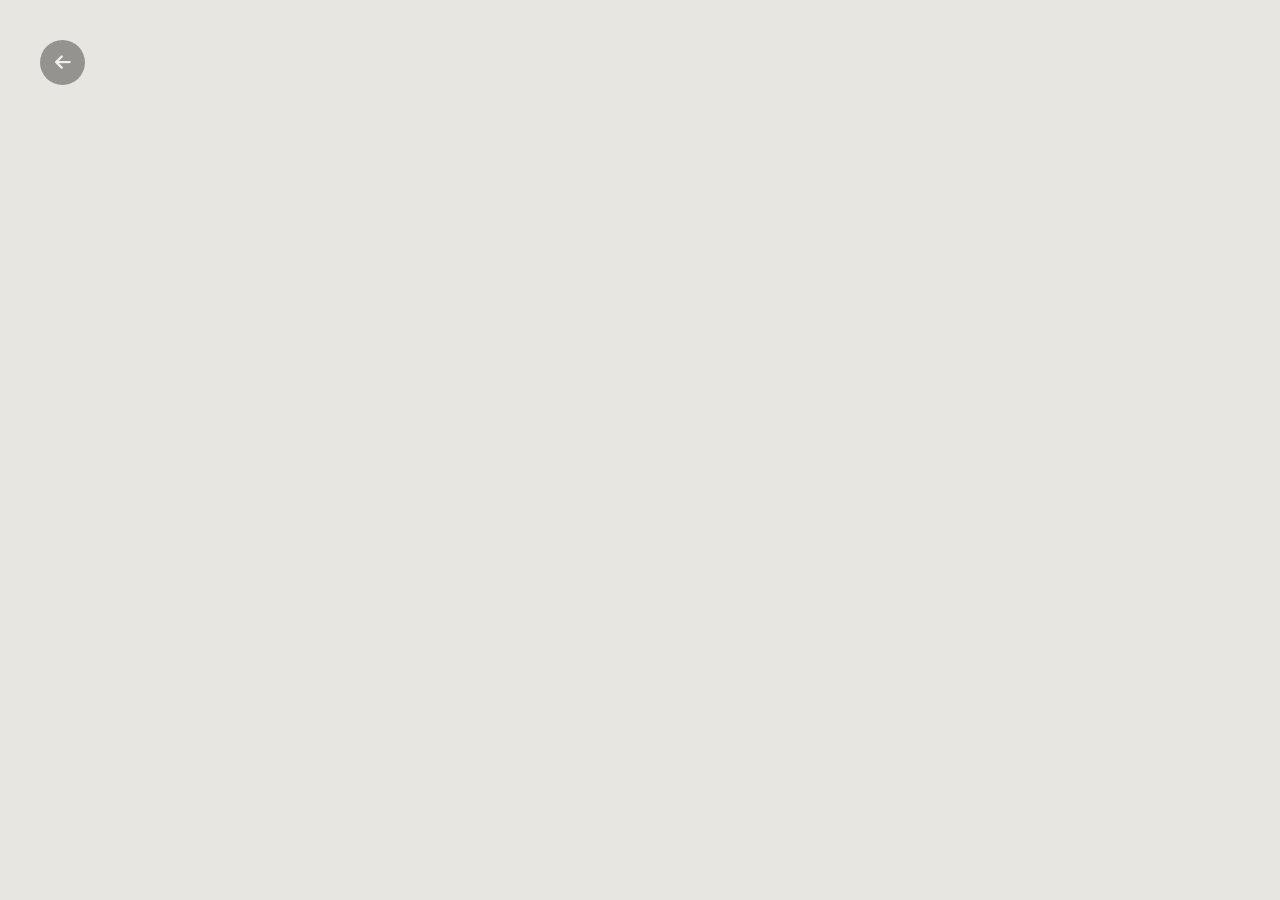
==== 과제1/index.html @ 787b9f9e "Add files via upload" ====
<!DOCTYPE html>
<html lang="ko">
<head>
  <meta charset="UTF-8">
  <meta name="viewport" content="width=device-width, initial-scale=1.0">
  <title>Exhibition Room</title>
  
  <link rel="stylesheet" href="https://cdnjs.cloudflare.com/ajax/libs/font-awesome/6.5.1/css/all.min.css">
  
  <script src="https://cdnjs.cloudflare.com/ajax/libs/p5.js/1.9.0/p5.js"></script>
  
  <link rel="stylesheet" href="style.css">
</head>
<body>

  <a href="../index.html" class="back-btn" title="Exit to Gallery">
    <i class="fa-solid fa-arrow-left"></i>
  </a>

  <script src="sketch.js"></script>
  
</body>
</html>
---- 과제1/style.css ----
/* 각 과제 폴더(과제1, 2, 3, 4) 안의 style.css */

html, body {
  margin: 0 !important;
  padding: 0 !important;
  width: 100%;
  height: 100%;
  overflow: hidden; /* 스크롤바 절대 차단 */
  background-color: #e8e6e1;
  
  /* 개별 페이지 진입 시 정중앙 정렬 */
  display: flex;
  justify-content: center;
  align-items: center;
}

canvas {
  display: block !important;
  
  /* 💡 메인 액자 안에서는 꽉 차게, 개별 페이지에서는 적당히 크게 맞추는 마법의 팁 */
  width: 100% !important;
  height: auto !important;
  max-width: 90vw; /* 개별 페이지에서 너무 커지는 것 방지 */
  max-height: 85vh;
  
  /* 개별 페이지에서 액자 느낌을 주는 그림자 */
  box-shadow: 0 30px 70px rgba(0, 0, 0, 0.3);
}

/* 🔙 뒤로가기 버튼 스타일 유지 */
.back-btn {
  position: absolute;
  top: 40px;
  left: 40px;
  width: 45px;
  height: 45px;
  background: #1a1a1a;
  color: #ffffff;
  display: flex;
  justify-content: center;
  align-items: center;
  text-decoration: none;
  font-size: 18px;
  border-radius: 50%;
  z-index: 1000;
  opacity: 0.4;
  transition: all 0.3s ease;
}
.back-btn:hover {
  opacity: 1;
  background: #e63946;
}
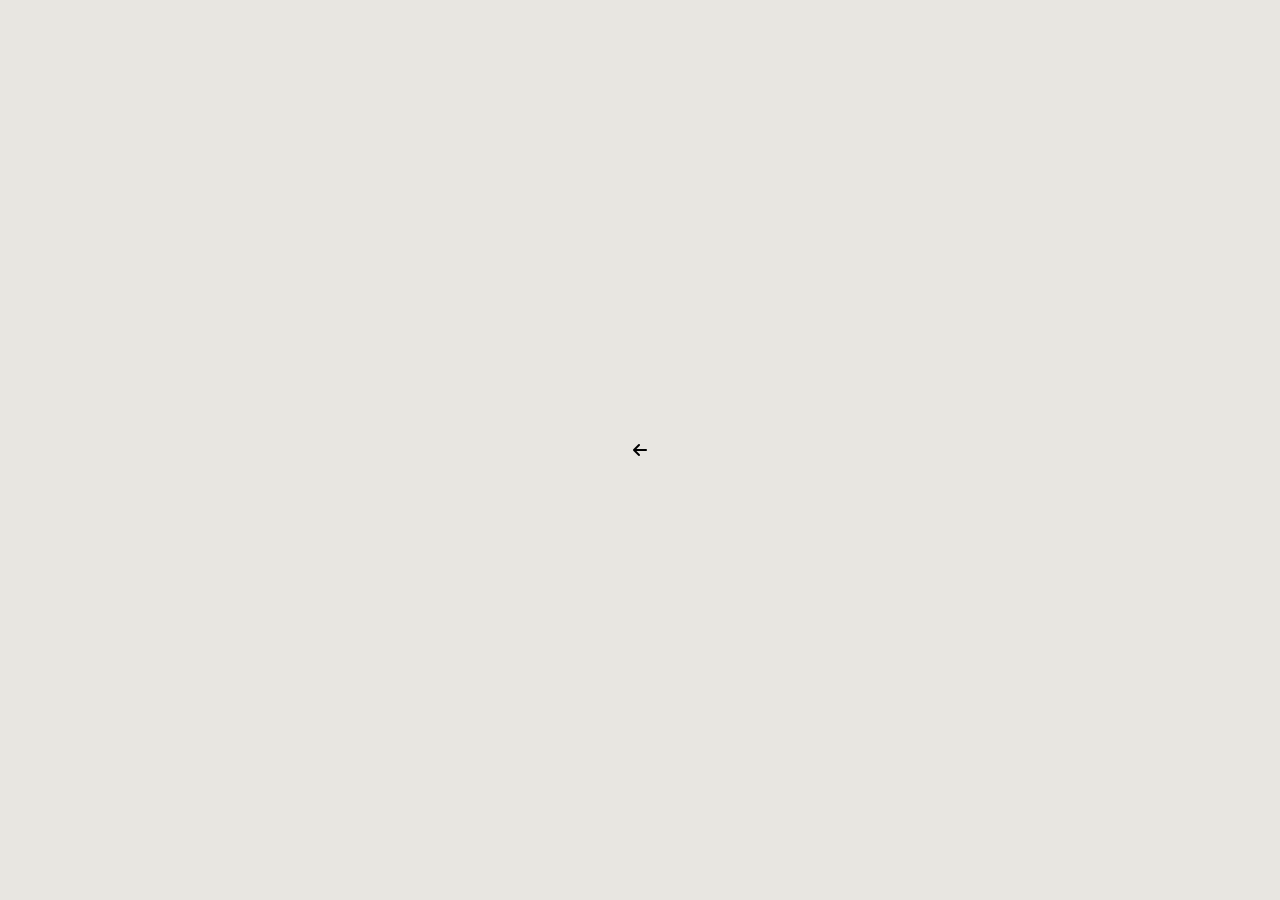
==== commit 0e474fed: "Update index.html" ====
--- a/과제1/index.html
+++ b/과제1/index.html
@@ -13,11 +13,10 @@
 </head>
 <body>
 
-  <a href="../index.html" class="back-btn" title="Exit to Gallery">
     <i class="fa-solid fa-arrow-left"></i>
   </a>
 
   <script src="sketch.js"></script>
   
 </body>
-</html>+</html>
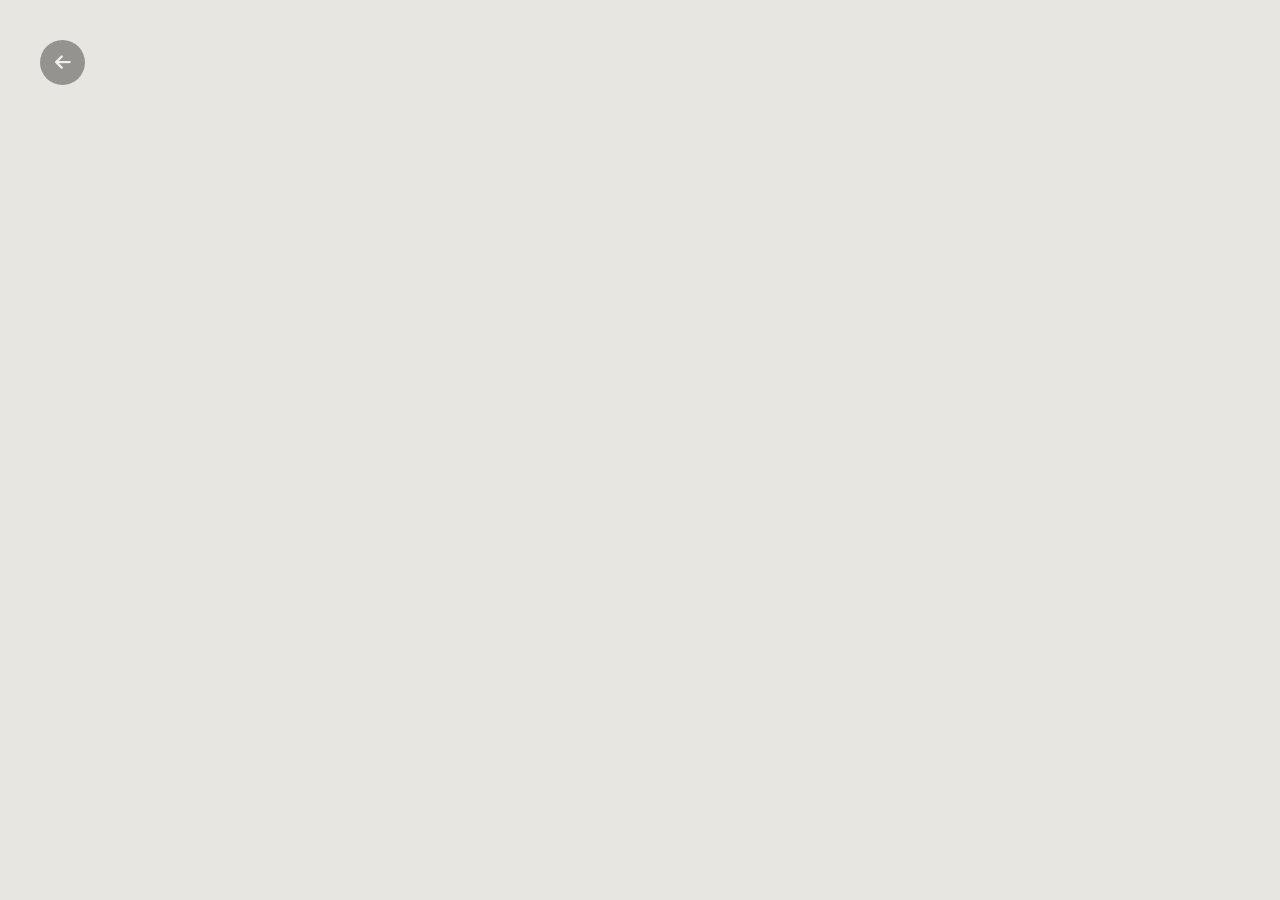
==== commit 5436cd52: "Update index.html" ====
--- a/과제1/index.html
+++ b/과제1/index.html
@@ -12,11 +12,10 @@
   <link rel="stylesheet" href="style.css">
 </head>
 <body>
-
+  <a href="../index.html" class="back-btn" title="Exit to Gallery">
     <i class="fa-solid fa-arrow-left"></i>
   </a>
 
   <script src="sketch.js"></script>
-  
 </body>
 </html>
